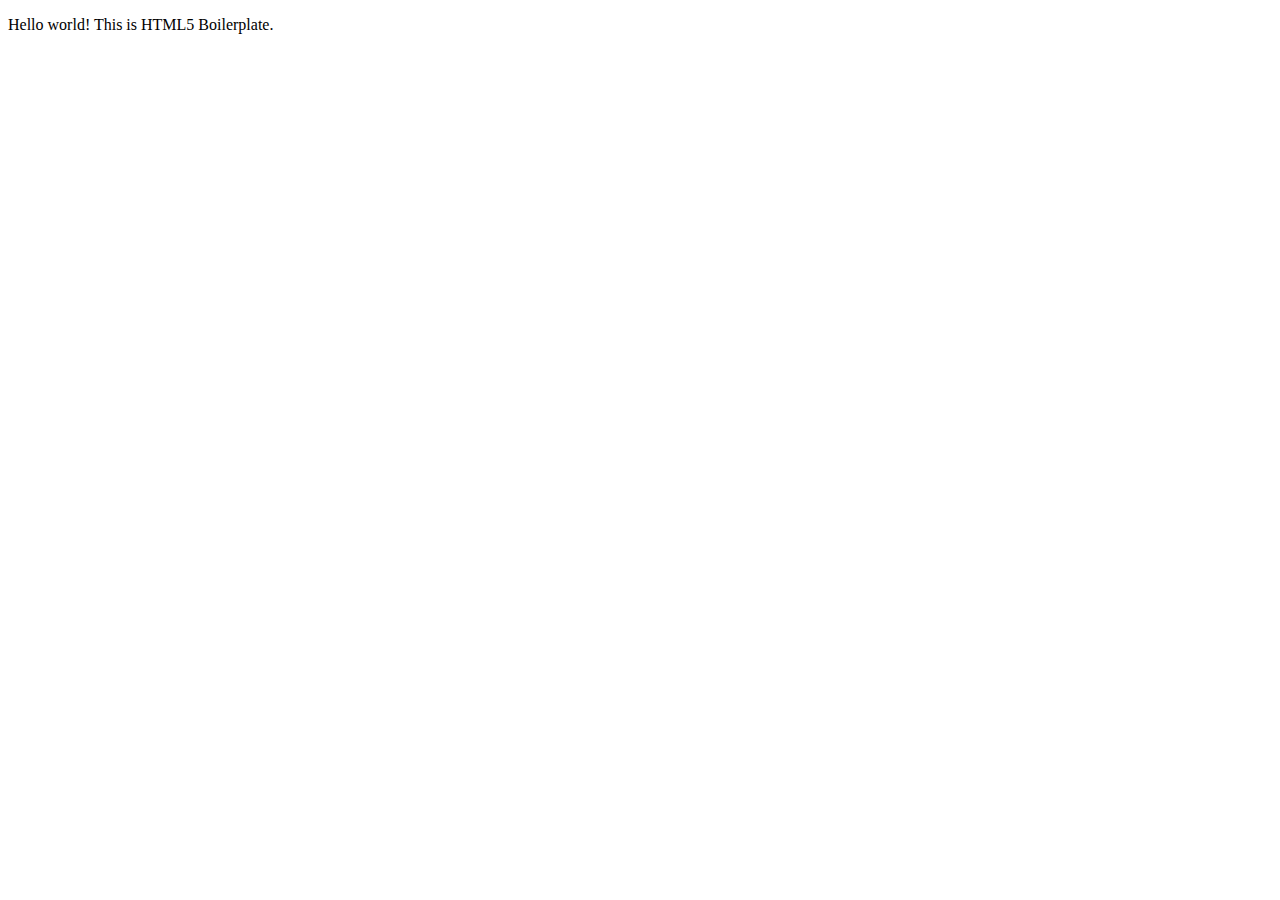
==== about/index.html @ 2b58a47b "Initial commit" ====
<!doctype html>
<html class="no-js" lang="">

<head>
  <meta charset="utf-8">
  <title></title>
  <meta name="description" content="">
  <meta name="viewport" content="width=device-width, initial-scale=1">

  <meta property="og:title" content="">
  <meta property="og:type" content="">
  <meta property="og:url" content="">
  <meta property="og:image" content="">

  <link rel="manifest" href="site.webmanifest">
  <link rel="apple-touch-icon" href="icon.png">
  <!-- Place favicon.ico in the root directory -->

  <link rel="stylesheet" href="css/normalize.css">
  <link rel="stylesheet" href="css/main.css">

  <meta name="theme-color" content="#fafafa">
</head>

<body>

  <!-- Add your site or application content here -->
  <p>Hello world! This is HTML5 Boilerplate.</p>
  <script src="js/vendor/modernizr-3.11.2.min.js"></script>
  <script src="js/plugins.js"></script>
  <script src="js/main.js"></script>

  <!-- Google Analytics: change UA-XXXXX-Y to be your site's ID. -->
  <script>
    window.ga = function () { ga.q.push(arguments) }; ga.q = []; ga.l = +new Date;
    ga('create', 'UA-XXXXX-Y', 'auto'); ga('set', 'anonymizeIp', true); ga('set', 'transport', 'beacon'); ga('send', 'pageview')
  </script>
  <script src="https://www.google-analytics.com/analytics.js" async></script>
</body>

</html>
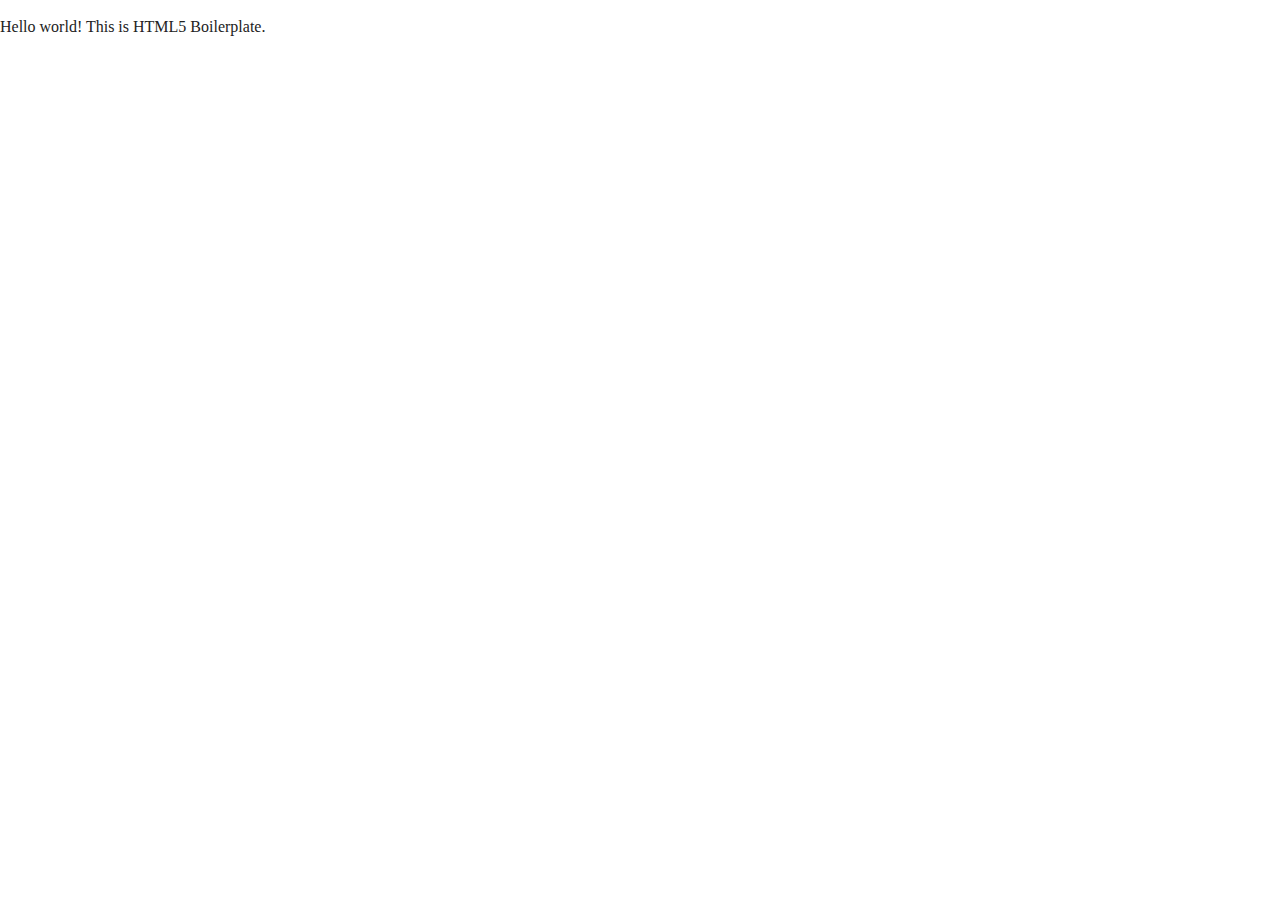
==== commit 18205aa9: "Updated stylesheet paths for about and faq directories" ====
--- a/about/index.html
+++ b/about/index.html
@@ -12,12 +12,12 @@
   <meta property="og:url" content="">
   <meta property="og:image" content="">
 
-  <link rel="manifest" href="site.webmanifest">
-  <link rel="apple-touch-icon" href="icon.png">
+  <link rel="manifest" href="../site.webmanifest">
+  <link rel="apple-touch-icon" href="../icon.png">
   <!-- Place favicon.ico in the root directory -->
 
-  <link rel="stylesheet" href="css/normalize.css">
-  <link rel="stylesheet" href="css/main.css">
+  <link rel="stylesheet" href="../css/normalize.css">
+  <link rel="stylesheet" href="../css/main.css">
 
   <meta name="theme-color" content="#fafafa">
 </head>
--- a/css/main.css
+++ b/css/main.css
@@ -0,0 +1,263 @@
+/*! HTML5 Boilerplate v8.0.0 | MIT License | https://html5boilerplate.com/ */
+
+/* main.css 2.1.0 | MIT License | https://github.com/h5bp/main.css#readme */
+/*
+ * What follows is the result of much research on cross-browser styling.
+ * Credit left inline and big thanks to Nicolas Gallagher, Jonathan Neal,
+ * Kroc Camen, and the H5BP dev community and team.
+ */
+
+/* ==========================================================================
+   Base styles: opinionated defaults
+   ========================================================================== */
+
+html {
+  color: #222;
+  font-size: 1em;
+  line-height: 1.4;
+}
+
+/*
+ * Remove text-shadow in selection highlight:
+ * https://twitter.com/miketaylr/status/12228805301
+ *
+ * Vendor-prefixed and regular ::selection selectors cannot be combined:
+ * https://stackoverflow.com/a/16982510/7133471
+ *
+ * Customize the background color to match your design.
+ */
+
+::-moz-selection {
+  background: #b3d4fc;
+  text-shadow: none;
+}
+
+::selection {
+  background: #b3d4fc;
+  text-shadow: none;
+}
+
+/*
+ * A better looking default horizontal rule
+ */
+
+hr {
+  display: block;
+  height: 1px;
+  border: 0;
+  border-top: 1px solid #ccc;
+  margin: 1em 0;
+  padding: 0;
+}
+
+/*
+ * Remove the gap between audio, canvas, iframes,
+ * images, videos and the bottom of their containers:
+ * https://github.com/h5bp/html5-boilerplate/issues/440
+ */
+
+audio,
+canvas,
+iframe,
+img,
+svg,
+video {
+  vertical-align: middle;
+}
+
+/*
+ * Remove default fieldset styles.
+ */
+
+fieldset {
+  border: 0;
+  margin: 0;
+  padding: 0;
+}
+
+/*
+ * Allow only vertical resizing of textareas.
+ */
+
+textarea {
+  resize: vertical;
+}
+
+/* ==========================================================================
+   Author's custom styles
+   ========================================================================== */
+
+/* ==========================================================================
+   Helper classes
+   ========================================================================== */
+
+/*
+ * Hide visually and from screen readers
+ */
+
+.hidden,
+[hidden] {
+  display: none !important;
+}
+
+/*
+ * Hide only visually, but have it available for screen readers:
+ * https://snook.ca/archives/html_and_css/hiding-content-for-accessibility
+ *
+ * 1. For long content, line feeds are not interpreted as spaces and small width
+ *    causes content to wrap 1 word per line:
+ *    https://medium.com/@jessebeach/beware-smushed-off-screen-accessible-text-5952a4c2cbfe
+ */
+
+.sr-only {
+  border: 0;
+  clip: rect(0, 0, 0, 0);
+  height: 1px;
+  margin: -1px;
+  overflow: hidden;
+  padding: 0;
+  position: absolute;
+  white-space: nowrap;
+  width: 1px;
+  /* 1 */
+}
+
+/*
+ * Extends the .sr-only class to allow the element
+ * to be focusable when navigated to via the keyboard:
+ * https://www.drupal.org/node/897638
+ */
+
+.sr-only.focusable:active,
+.sr-only.focusable:focus {
+  clip: auto;
+  height: auto;
+  margin: 0;
+  overflow: visible;
+  position: static;
+  white-space: inherit;
+  width: auto;
+}
+
+/*
+ * Hide visually and from screen readers, but maintain layout
+ */
+
+.invisible {
+  visibility: hidden;
+}
+
+/*
+ * Clearfix: contain floats
+ *
+ * For modern browsers
+ * 1. The space content is one way to avoid an Opera bug when the
+ *    `contenteditable` attribute is included anywhere else in the document.
+ *    Otherwise it causes space to appear at the top and bottom of elements
+ *    that receive the `clearfix` class.
+ * 2. The use of `table` rather than `block` is only necessary if using
+ *    `:before` to contain the top-margins of child elements.
+ */
+
+.clearfix::before,
+.clearfix::after {
+  content: " ";
+  display: table;
+}
+
+.clearfix::after {
+  clear: both;
+}
+
+/* ==========================================================================
+   EXAMPLE Media Queries for Responsive Design.
+   These examples override the primary ('mobile first') styles.
+   Modify as content requires.
+   ========================================================================== */
+
+@media only screen and (min-width: 35em) {
+  /* Style adjustments for viewports that meet the condition */
+}
+
+@media print,
+  (-webkit-min-device-pixel-ratio: 1.25),
+  (min-resolution: 1.25dppx),
+  (min-resolution: 120dpi) {
+  /* Style adjustments for high resolution devices */
+}
+
+/* ==========================================================================
+   Print styles.
+   Inlined to avoid the additional HTTP request:
+   https://www.phpied.com/delay-loading-your-print-css/
+   ========================================================================== */
+
+@media print {
+  *,
+  *::before,
+  *::after {
+    background: #fff !important;
+    color: #000 !important;
+    /* Black prints faster */
+    box-shadow: none !important;
+    text-shadow: none !important;
+  }
+
+  a,
+  a:visited {
+    text-decoration: underline;
+  }
+
+  a[href]::after {
+    content: " (" attr(href) ")";
+  }
+
+  abbr[title]::after {
+    content: " (" attr(title) ")";
+  }
+
+  /*
+   * Don't show links that are fragment identifiers,
+   * or use the `javascript:` pseudo protocol
+   */
+  a[href^="#"]::after,
+  a[href^="javascript:"]::after {
+    content: "";
+  }
+
+  pre {
+    white-space: pre-wrap !important;
+  }
+
+  pre,
+  blockquote {
+    border: 1px solid #999;
+    page-break-inside: avoid;
+  }
+
+  /*
+   * Printing Tables:
+   * https://web.archive.org/web/20180815150934/http://css-discuss.incutio.com/wiki/Printing_Tables
+   */
+  thead {
+    display: table-header-group;
+  }
+
+  tr,
+  img {
+    page-break-inside: avoid;
+  }
+
+  p,
+  h2,
+  h3 {
+    orphans: 3;
+    widows: 3;
+  }
+
+  h2,
+  h3 {
+    page-break-after: avoid;
+  }
+}
+
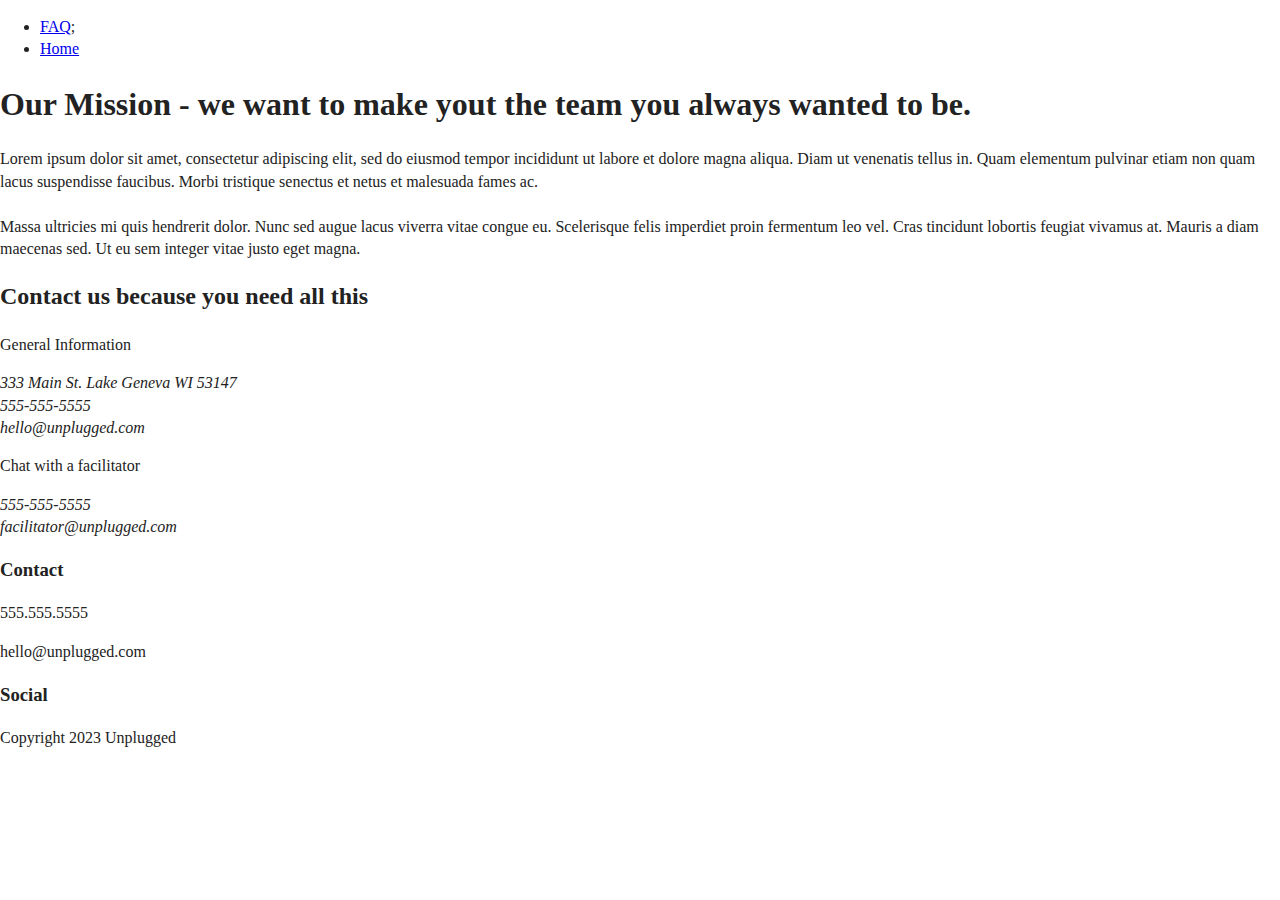
==== commit 37ace436: "Added about page html structure" ====
--- a/about/index.html
+++ b/about/index.html
@@ -21,14 +21,88 @@
 
   <meta name="theme-color" content="#fafafa">
 </head>
+<!--------- BODY -----------> 
+<body>
+  <header>
+    <div class="content-wrapper">
 
-<body>
+      <nav>
+           <ul>
+               <li><a href="faq/index.html" target="_blank" rel="noopener">FAQ</a>;</li>
+               <li><a href="../index.html" target="_blank" rel="noopener">Home</a></li>
+           </ul>
+      </nav>
+    </div><!-- end content wrapper -->
+  </header>
+  <main>
+    <section class="mission">
+      <div class="content-wrapper">
+        <div class="mission-content">
+          <h1>Our Mission - we want to make yout the team you always wanted to be.
+          </h1>
+          <p>Lorem ipsum dolor sit amet, consectetur adipiscing elit, sed do eiusmod tempor incididunt ut labore et dolore magna aliqua. Diam ut venenatis tellus in. Quam elementum pulvinar etiam non quam lacus suspendisse faucibus. Morbi tristique senectus et netus et malesuada fames ac. 
+            <br><br>Massa ultricies mi quis hendrerit dolor. Nunc sed augue lacus viverra vitae congue eu. Scelerisque felis imperdiet proin fermentum leo vel. Cras tincidunt lobortis feugiat vivamus at. Mauris a diam maecenas sed. Ut eu sem integer vitae justo eget magna.</p>
+        </div>
+      </div> <!-- mission content wrapper ends -->
+    </section>
+<!--GOOGLE MAP-->
+    <section class="map">
+      <div class="content wrapper">
+        <figure><!--map here-->
+        </figure>
+      </div>
+    </section>
+    <section class="contact-section">
+      <div class="content-wrapper">
+        <h2>Contact us because you need all this</h2>
+        <div class="contact-content">
+          <div class="general-info">  
+            <p>General Information</p>
+            <address class="about-contact-info">333 Main St. Lake Geneva WI 53147<br> 555-555-5555<br>hello@unplugged.com
+            </address>  
+          </div>
+          <div class="chat">
+            <p>Chat with a facilitator</p>
+            <address class="about-contact-info">555-555-5555<br>facilitator@unplugged.com
+            </address>  
+          </div>  
+        </div>
+      </div>  
+    </section>
+  </main> <!-- main wrapper -->
 
-  <!-- Add your site or application content here -->
-  <p>Hello world! This is HTML5 Boilerplate.</p>
-  <script src="js/vendor/modernizr-3.11.2.min.js"></script>
-  <script src="js/plugins.js"></script>
-  <script src="js/main.js"></script>
+<!-- FOOTER -->  
+  <footer>
+    <div class="content-wrapper">
+      <div class="footer-content">
+          <div class="contact">
+            <h3>Contact</h3>
+            <p>555.555.5555</p>
+            <p>hello@unplugged.com</p>
+            <address>
+<!---------- address goes here ------->
+            </address>
+          </div>  
+          <div class="social">
+            <h3>Social</h3>
+            <div class="social icons">
+              <p><a href="https://www.facebook.com/ilianaestarellas" target="_blank" rel="noopener"></a></p>
+              <p><a href="https://twitter.com/sillyilyy_" target="_blank" rel="noopener"></a></p>
+              <p><a href="https://www.instagram.com/sillyilyy/" target="_blank" rel="noopener"></a></p>
+              <!-- other social links here -->
+            </div>
+          </div>
+      </div> <!-- footer content ends --> 
+    </div> <!--footer content-wrapper ends-->
+    <div class="copyright"> 
+    <p>Copyright 2023 Unplugged</p>
+    </div> 
+  </footer>
+
+
+  <script src="../js/vendor/modernizr-3.11.2.min.js"></script>
+  <script src="../js/plugins.js"></script>
+  <script src="../js/main.js"></script>
 
   <!-- Google Analytics: change UA-XXXXX-Y to be your site's ID. -->
   <script>
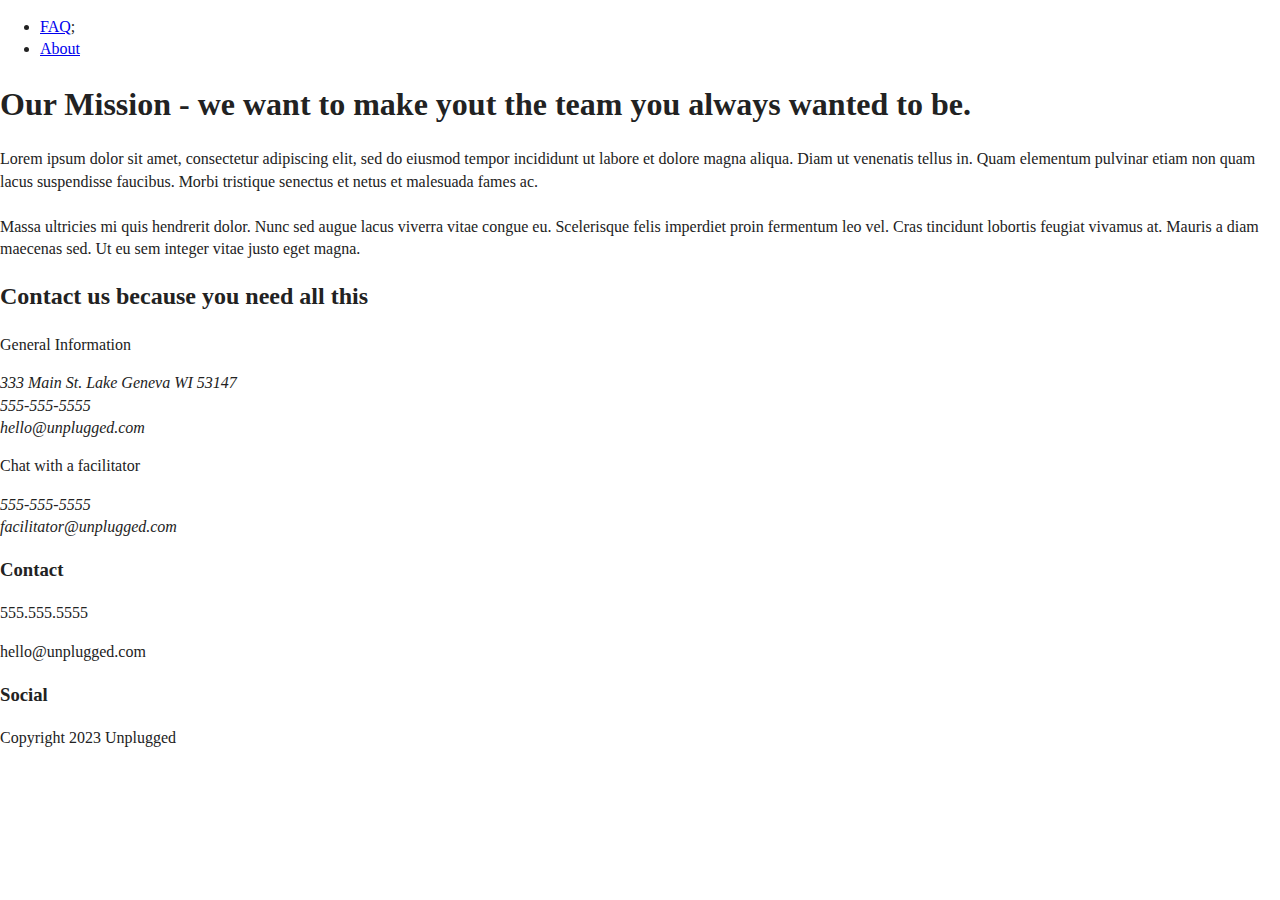
==== commit 5946bb2c: "Updated about menu links" ====
--- a/about/index.html
+++ b/about/index.html
@@ -28,8 +28,8 @@
 
       <nav>
            <ul>
-               <li><a href="faq/index.html" target="_blank" rel="noopener">FAQ</a>;</li>
-               <li><a href="../index.html" target="_blank" rel="noopener">Home</a></li>
+               <li><a href="../faq/index.html" target="_blank" rel="noopener">FAQ</a>;</li>
+               <li><a href="index.html" target="_blank" rel="noopener">About</a></li>
            </ul>
       </nav>
     </div><!-- end content wrapper -->
